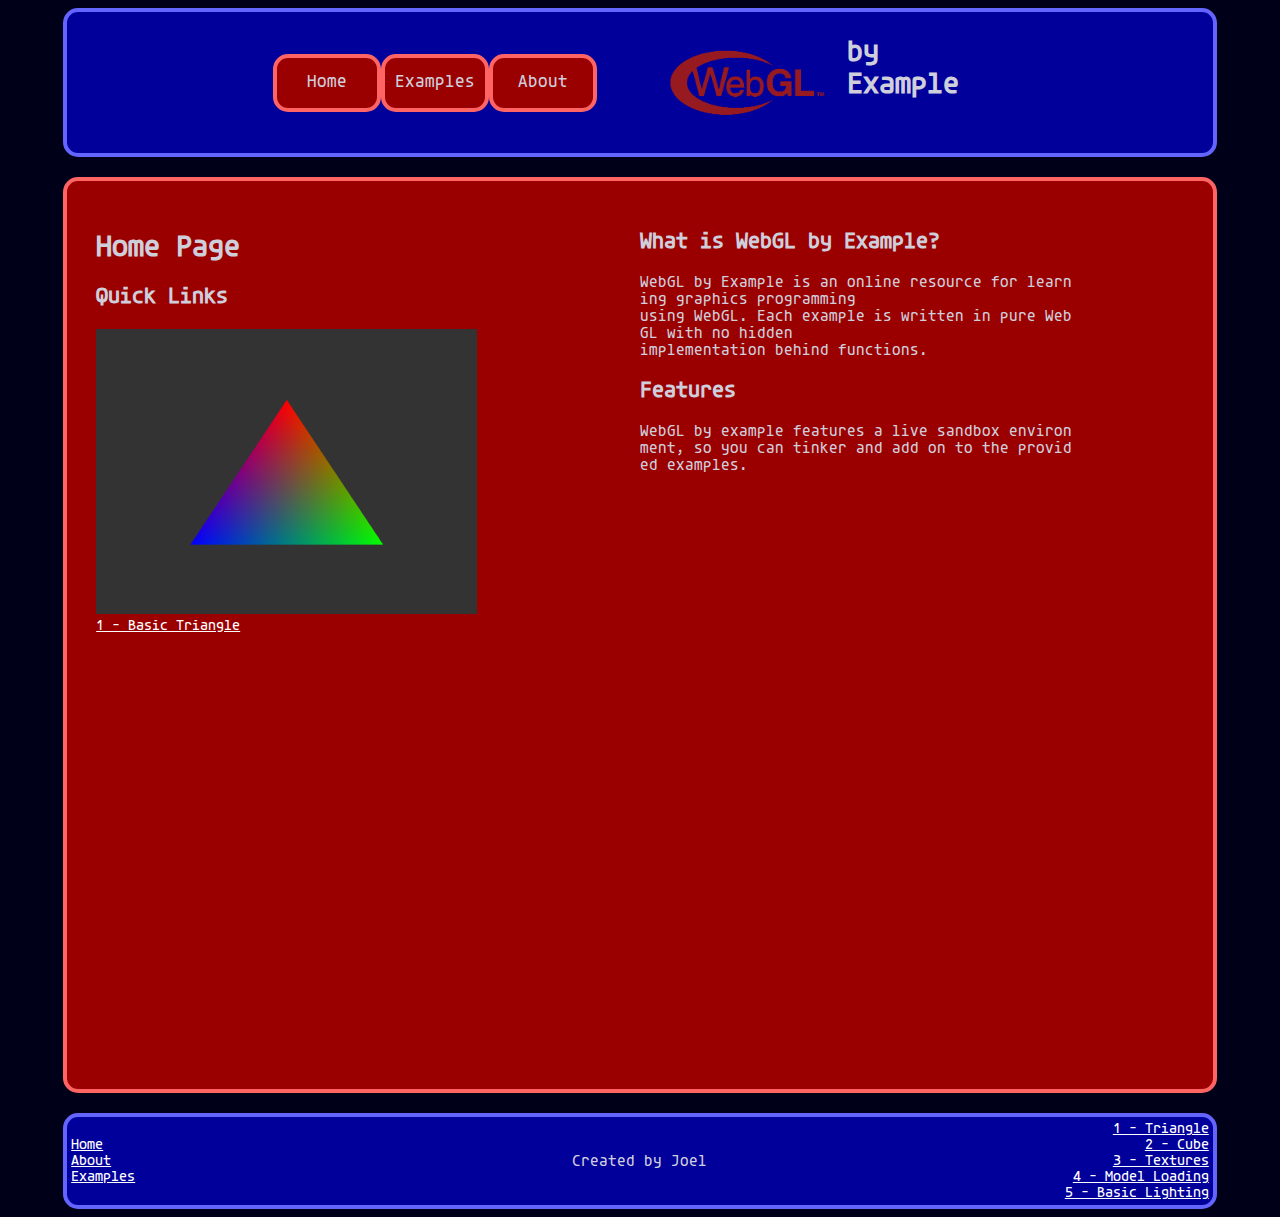
==== index.html @ 67dfd1f0 "Final" ====
<!DOCTYPE html>
<html lang="en" class="page">

<head>
    <link rel="icon" href="images/webgl_logo.png">
    <link rel="stylesheet", href="index.css">
    <meta charset="UTF-8">
    <meta name="viewport" content="width=device-width, initial-scale=1.0">
    <title>WebGL by Example</title>
</head>

<script src="index.js"></script>

<body>
    <!--- Header --->
    <header>
        <div class="topnav">
            <div class="topnav-container">
                <div class="b1" role="button" id="home-button">Home</div>
                <div class="b1" role="button" id="examples-button">Examples</div>
                <div class="b1" role="button" id="about-button">About</div>
            </div>
            <div class="main-header-container">
                <img src="images/webgl_logo.png" alt="webgl-logo" class="logo">
                <h1 class="main-header">by Example</h1>
            </div>

        </div>
    </header>

    <!--- Main --->
    <main>
        <div class="mainnav">
            <!-- Adds padding to the content in mainnav -->
            <div class="mainnav-contents">

                <div class="vsplit">
                    <h1>Home Page</h1>
                    <h2>Quick Links</h2>
                    <img src="images/ex1_triangle.png" alt="triangle" style="width: 70%"><br>
                    <a href="examples/1_triangle.html" class="footerlink">1 - Basic Triangle</a>
                </div>

                <div class="vsplit">
                    <h2>What is WebGL by Example?</h2>
                    <div style="width: 80%;">
                        <p style="word-break: break-all">
                            WebGL by Example is an online resource for learning graphics programming<br>
                            using WebGL. Each example is written in pure WebGL with no hidden<br>
                            implementation behind functions.
                        </p>
                    </div>
                    <h2>Features</h2>
                    <div style="width: 80%;">
                        <p style="word-break: break-all">
                            WebGL by example features a live sandbox environment, so you can tinker
                            and add on to the provided examples.
                        </p>
                    </div>
                </div>
            </div>
        </div>
    </main>

    <!--- Footer --->
    <footer>
        <div class="footernav">
            <div class="footer-page-links vsplit3" style="width: 25%;">
                <a class="footerlink" href="index.html">Home</a>
                <a class="footerlink" href="about.html">About</a>
                <a class="footerlink" href="examples.html">Examples</a>
            </div>

            <p class="vsplit3" style="width: 50%; text-align: center;">Created by Joel</p>

            <div class="footer-page-links vsplit3" style="text-align: right; width: 25%;">
                <a class="footerlink" href="examples/1_triangle.html">1 - Triangle</a>
                <a class="footerlink" href="examples/2_cube.html">2 - Cube</a>
                <a class="footerlink" href="examples/3_textures.html">3 - Textures</a>
                <a class="footerlink" href="examples/4_loading_a_model.html">4 - Model Loading</a>
                <a class="footerlink" href="examples/5_basic_lighting.html">5 - Basic Lighting</a>
            </div>

        </div>
    </footer>
</body>

</html>
---- index.css ----
/*
Black: #000019
Red: #9b0001
Blue: #01009b
Light Red: #ff6464
Light Blue: #6464ff
White: #cfcedb
*/

@font-face {
    font-family: AgaveNerdFontRegular;
    src: url(fonts/agave/AgaveNerdFont-Regular.ttf)
}

:root {
    --black: #000019;
    --white: #cfcedb;
    --blue: #01009b;
    --light-blue: #6464ff;
    --red: #9b0001;
    --light-red: #ff6464;
}

.page {
    font-family: AgaveNerdFontRegular, serif;
    background-color: var(--black);
    color: var(--white);
    padding: 0;
    margin: 0;
}

.topnav {
    display: flex;
    margin-left: auto;
    margin-right: auto;
    align-content: center;
    align-items: center;
    justify-content: center;
    width: 90%;
    border: 4px solid var(--light-blue);
    border-radius: 15px;
    background-color: var(--blue);
    padding: 4px 4px 4px 4px;
}

.topnav-container {
    display: grid;
    grid-template-columns: repeat(3, 1fr);
}

.main-header-container {
    display: flex;
    flex-direction: row;
}
.main-header {
    font-family: AgaveNerdFontRegular, serif;
    width: 20%;
}

.b1 {
    font-size: 14pt;
    width: 100px;
    height: 50px;
    background-color: var(--red);
    text-align: center;
    line-height: 50px;
    cursor: pointer;
    user-select: none;
    border: 4px solid var(--light-red);
    border-radius: 15px;
}
.b1:hover {
    transition-duration: 0.4s;
    color: var(--red);
    background-color: var(--white);
}

.b2 {
    font-size: 14pt;
    width: 100px;
    height: 50px;
    background-color: var(--blue);
    text-align: center;
    line-height: 50px;
    cursor: pointer;
    user-select: none;
    border: 4px solid var(--light-red);
    border-radius: 15px;
}
.b2:hover {
    transition-duration: 0.4s;
    color: var(--red);
    background-color: var(--white);
}

/* Container for site body */
.mainnav {
    display: flex;
    margin-left: auto;
    margin-right: auto;
    margin-top: 20px;
    /*    align-content: center;
        justify-content: center;
        align-items: center;
    */
    min-height: 100vh;
    flex-direction: column;
    width: 90%;
    border: 4px solid var(--light-red);
    border-radius: 15px;
    background-color: var(--red);
    padding: 4px 4px 4px 4px;
}
.mainnav-contents {
    padding: 25px 25px 25px 25px;
}

.examples-grid {
    display: grid;
    grid-template-columns: repeat(4, 1fr);
}

.footernav {
    display: flex;
    margin-left: auto;
    margin-right: auto;
    margin-top: 20px;
    align-content: center;
    justify-content: center;
    align-items: center;
    width: 90%;
    border: 4px solid var(--light-blue);
    border-radius: 15px;
    background-color: var(--blue);
    padding: 4px 4px 4px 4px;
}

.footerlink {
    color: white;
}

.footer-page-links {
    display: flex;
    flex-direction: column;
}

.logo {
    width: 200px;
    padding-left: 50px;
}

.vsplit {
    width: 50%;
    float: left;
}
.vsplit3 {
    float: left;
}

@media screen and (max-width: 800px) {
    .topnav {
        flex-direction: column;
    }

    .main-header {
        font-size: 16pt;
    }

    .logo {
        width: 140px;
    }

    .b1 {
        width: 80px;
    }
    .vsplit {
        float: none;
        width: 100%;
    }
    canvas {
        padding-top: 50px;
    }
}

@media screen and (max-width: 400px) {
    .main-header {
        font-size: 12pt;
    }

    .logo {
        width: 100px;
    }

    .b1 {
        width: 60px;
        font-size: 10pt;
    }
}

p {
    font-size: 13pt;
}

textarea {
    white-space: pre;
    overflow-wrap: normal;
    overflow-x: scroll;

    background-color: var(--black);
    color: var(--white);
}
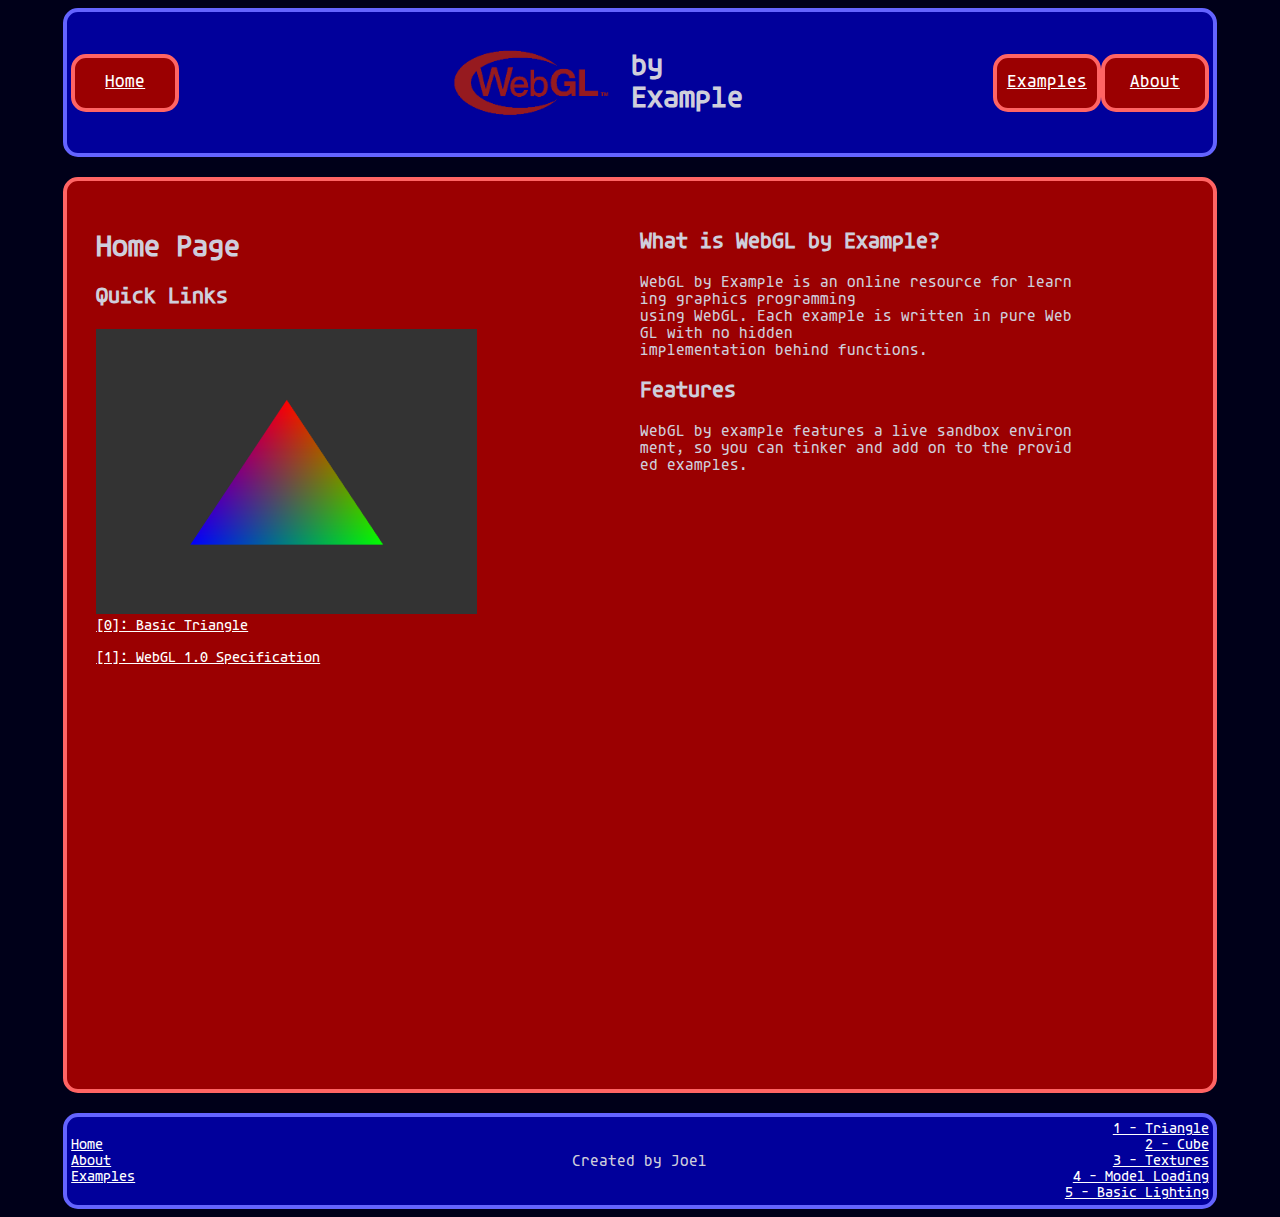
==== commit 4fb96d4b: "Final Part 2" ====
--- a/index.html
+++ b/index.html
@@ -16,15 +16,16 @@
     <header>
         <div class="topnav">
             <div class="topnav-container">
-                <div class="b1" role="button" id="home-button">Home</div>
-                <div class="b1" role="button" id="examples-button">Examples</div>
-                <div class="b1" role="button" id="about-button">About</div>
+                <a class="b1 footerlink" role="button" id="home-button" href="index.html">Home</a>
             </div>
             <div class="main-header-container">
                 <img src="images/webgl_logo.png" alt="webgl-logo" class="logo">
                 <h1 class="main-header">by Example</h1>
             </div>
-
+            <div class="topnav-container-right">
+                <a class="b1 footerlink" role="button" id="examples-button" href="examples.html">Examples</a>
+                <a class="b1 footerlink" role="button" id="about-button" href="about.html">About</a>
+            </div>
         </div>
     </header>
 
@@ -38,7 +39,8 @@
                     <h1>Home Page</h1>
                     <h2>Quick Links</h2>
                     <img src="images/ex1_triangle.png" alt="triangle" style="width: 70%"><br>
-                    <a href="examples/1_triangle.html" class="footerlink">1 - Basic Triangle</a>
+                    <a href="examples/1_triangle.html" class="footerlink">[0]: Basic Triangle</a><br><br>
+                    <a href="https://registry.khronos.org/webgl/specs/latest/1.0/" class="footerlink">[1]: WebGL 1.0 Specification</a>
                 </div>
 
                 <div class="vsplit">
--- a/index.css
+++ b/index.css
@@ -33,9 +33,7 @@
     display: flex;
     margin-left: auto;
     margin-right: auto;
-    align-content: center;
     align-items: center;
-    justify-content: center;
     width: 90%;
     border: 4px solid var(--light-blue);
     border-radius: 15px;
@@ -45,12 +43,20 @@
 
 .topnav-container {
     display: grid;
-    grid-template-columns: repeat(3, 1fr);
+    grid-template-columns: repeat(1, 1fr);
+}
+.topnav-container-right {
+    display: grid;
+    grid-template-columns: repeat(2, 1fr);
+    margin-left: auto;
+    margin-right: 0;
 }
 
 .main-header-container {
     display: flex;
     flex-direction: row;
+    align-items: center;
+    margin-left: auto;
 }
 .main-header {
     font-family: AgaveNerdFontRegular, serif;
@@ -115,9 +121,26 @@
     padding: 25px 25px 25px 25px;
 }
 
-.examples-grid {
-    display: grid;
-    grid-template-columns: repeat(4, 1fr);
+.row {
+    display: -ms-flexbox; /* IE10 */
+    display: flex;
+    -ms-flex-wrap: wrap; /* IE10 */
+    flex-wrap: wrap;
+    padding: 0 4px;
+}
+
+/* Create four equal columns that sits next to each other */
+.column {
+    -ms-flex: 25%; /* IE10 */
+    flex: 25%;
+    max-width: 25%;
+    padding: 0 4px;
+}
+
+.column img {
+    margin-top: 8px;
+    vertical-align: middle;
+    width: 100%;
 }
 
 .footernav {
@@ -157,7 +180,7 @@
     float: left;
 }
 
-@media screen and (max-width: 800px) {
+@media screen and (max-width: 850px) {
     .topnav {
         flex-direction: column;
     }
@@ -180,9 +203,23 @@
     canvas {
         padding-top: 50px;
     }
-}
-
-@media screen and (max-width: 400px) {
+    .topnav-container-right {
+        display: grid;
+        grid-template-columns: repeat(2, 1fr);
+        margin-left: auto;
+        margin-right: auto;
+    }
+    .main-header-container {
+        margin-left: unset;
+    }
+    .column {
+        -ms-flex: 70%;
+        flex: 70%;
+        max-width: 70%;
+    }
+}
+
+@media screen and (max-width: 450px) {
     .main-header {
         font-size: 12pt;
     }
@@ -194,6 +231,11 @@
     .b1 {
         width: 60px;
         font-size: 10pt;
+    }
+    .column {
+        -ms-flex: 90%;
+        flex: 90%;
+        max-width: 90%;
     }
 }
 
